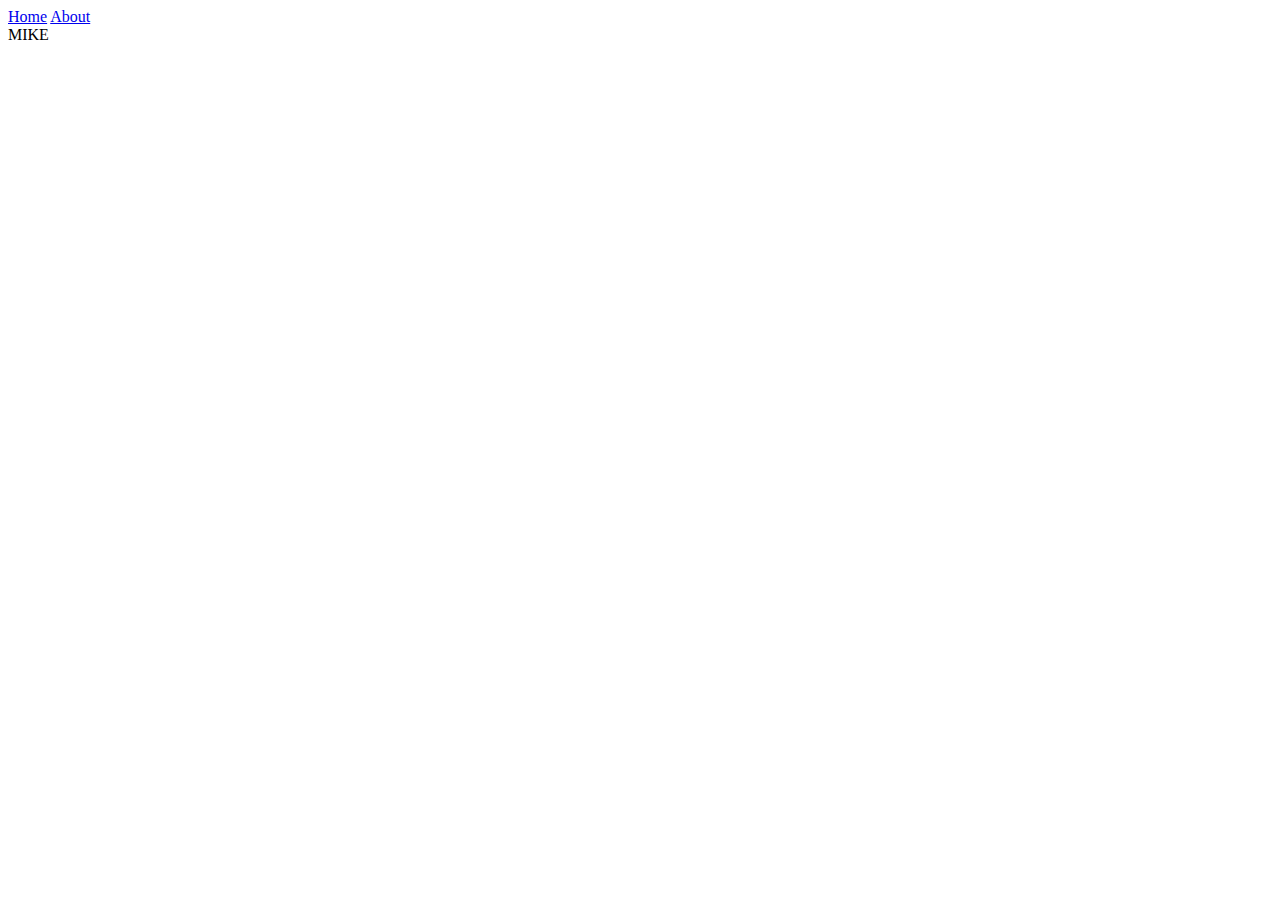
==== index.html @ f526f939 "images and generic links" ====
<!DOCTYPE html>
<html lang="en" dir="ltr">
  <head>
    <meta charset="utf-8">
    <title>Portfolio</title>
    <link rel="stylesheet" href="styles.css">
  </head>
  <body>
    <div class="container">
    <a href="index.html">Home</a>
    <a href="about.html">About</a>
    <div>
      MIKE
    </div>
  </div>
  </body>
</html>
---- styles.css ----
.placeholder {
  background-color: orchid;
}
.anotherClass {
  background-color: green;
}
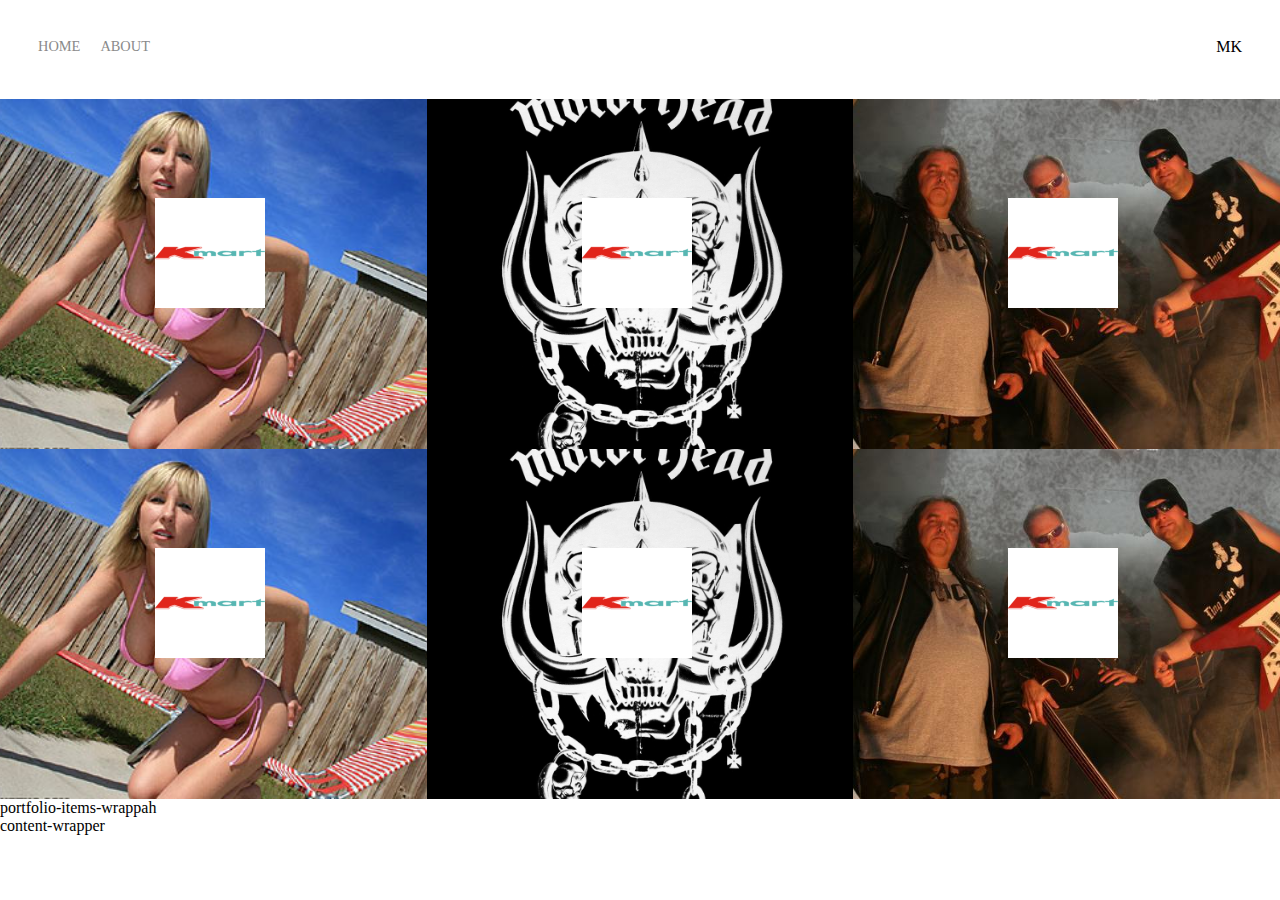
==== commit 87b44c7b: "CSS Purgatory...." ====
--- a/index.html
+++ b/index.html
@@ -7,11 +7,92 @@
   </head>
   <body>
     <div class="container">
-    <a href="index.html">Home</a>
-    <a href="about.html">About</a>
-    <div>
-      MIKE
-    </div>
-  </div>
+      <div class="nav-wrapper">
+        <div class="left-side">
+            <div class="nav-link-wrapper">
+            <a href="index.html">Home</a>
+            </div>
+            <div class="nav-link-wrapper">
+            <a href="about.html">About</a>
+            </div>
+        </div>
+          <div class="right-side">
+            <div class="brand">
+              MK
+              </div>
+          </div>
+          </div>
+        <div class="content-wrapper">
+          <div class="portfolio-items-wrapper">
+            <div class="portfolio-item-wrapper">
+              <div class="portfolio-img-background" style="background-image:url(images/keri.jpg)"></div>
+
+              <div class="img-text-wrapper">
+                  <div class="logo-wrapper">
+                    <img src="images/kmart.png" alt="">
+                  </div>
+
+                  <div class="subtitle">KERI LYNN!</div>
+              </div>
+            </div>
+            <div class="portfolio-item-wrapper">
+              <div class="portfolio-img-background" style="background-image:url(images/motorhead.jpg)"></div>
+
+              <div class="img-text-wrapper">
+                  <div class="logo-wrapper">
+                    <img src="images/kmart.png" alt="">
+                  </div>
+
+                  <div class="subtitle">Motorhead!</div>
+              </div>
+            </div>
+            <div class="portfolio-item-wrapper">
+              <div class="portfolio-img-background" style="background-image:url(images/gh.jpg)"></div>
+
+              <div class="img-text-wrapper">
+                  <div class="logo-wrapper">
+                    <img src="images/kmart.png" alt="">
+                  </div>
+
+                  <div class="subtitle">Ghosthookers!</div>
+              </div>
+            </div>
+            <div class="portfolio-item-wrapper">
+              <div class="portfolio-img-background" style="background-image:url(images/keri.jpg)"></div>
+
+              <div class="img-text-wrapper">
+                  <div class="logo-wrapper">
+                    <img src="images/kmart.png" alt="">
+                  </div>
+
+                  <div class="subtitle">KERI LYNN!</div>
+              </div>
+            </div>
+            <div class="portfolio-item-wrapper">
+              <div class="portfolio-img-background" style="background-image:url(images/motorhead.jpg)"></div>
+
+              <div class="img-text-wrapper">
+                  <div class="logo-wrapper">
+                    <img src="images/kmart.png" alt="">
+                  </div>
+
+                  <div class="subtitle">Motorhead!</div>
+              </div>
+            </div>
+            <div class="portfolio-item-wrapper">
+              <div class="portfolio-img-background" style="background-image:url(images/gh.jpg)">
+              </div>
+              <div class="img-text-wrapper">
+                  <div class="logo-wrapper">
+                    <img src="images/kmart.png" alt="">
+                  </div>
+                  <div class="subtitle">Ghosthookers!</div>
+              </div>
+            </div>
+            portfolio-items-wrappah
+        </div>
+        content-wrapper
+        </div>
+      </div>
   </body>
 </html>
--- a/styles.css
+++ b/styles.css
@@ -1,6 +1,119 @@
-.placeholder {
-  background-color: orchid;
+body {
+  margin: 0px;
 }
-.anotherClass {
-  background-color: green;
+
+.container {
+  display: grid;
+  grid-template-columns: 1fr;
 }
+
+.nav-wrapper {
+  display: flex;
+  justify-content: space-between;
+  padding: 38px;
+}
+
+.left-side {
+  display: flex;
+}
+
+.nav-wrapper > .left-side > div {
+  margin-right: 20px;
+  text-transform: uppercase;
+  font-size: 0.9rem;
+}
+
+.nav-link-wrapper {
+  height: 22px;
+  border-bottom: 1px solid transparent;
+  transition: border-bottom 0.5s;
+}
+
+.active-nav-link {
+  border-bottom: 1px solid black;
+}
+
+.active-nav-link a {
+  color: black !important;
+}
+
+.nav-link-wrapper a {
+  color: #8a8a8a;
+  text-decoration: none;
+  transition: color 0.5s;
+}
+
+.nav-link-wrapper:hover {
+  border-bottom: 1px solid black;
+}
+
+.nav-link-wrapper a:hover {
+  color: black;
+}
+
+.portfolio-items-wrapper {
+  display: grid;
+  grid-template-columns: 1fr 1fr 1fr;
+}
+
+.portfolio-item-wrapper {
+  position: relative;
+}
+
+.portfolio-img-background {
+  background-size: cover;
+  background-position: center;
+  background-repeat: no-repeat;
+  height: 350px;
+  width: 100%;
+}
+
+.img-text-wrapper {
+  position: absolute;
+  top: 0;
+  display: flex;
+  flex-direction: column;
+  justify-content: center;
+  align-items: center;
+  height: 100%;
+  text-align: center;
+  padding-left: 100px;
+  padding-right: 100px;
+}
+
+.img-text-wrapper .subtitle {
+  transition: 1s;
+  color: transparent;
+}
+
+.image-blur {
+  transition: 1s;
+  filter: brightness(10%);
+}
+
+.img-text-wrapper:hover .subtitle {
+  color: lightseagreen;
+  font-weight: 600;
+}
+
+.logo-wrapper img {
+  width: 50%;
+  margin-bottom: 20px;
+}
+
+.two-column-wrapper {
+  display: grid;
+  grid-template-columns: 1fr 1fr;
+}
+
+.profile-image-wrapper img {
+  width: 100%;
+}
+
+.profile-content-wrapper {
+  padding: 30px;
+}
+
+.profile-content-wrapper h1 {
+  color: lightseagreen;
+}
